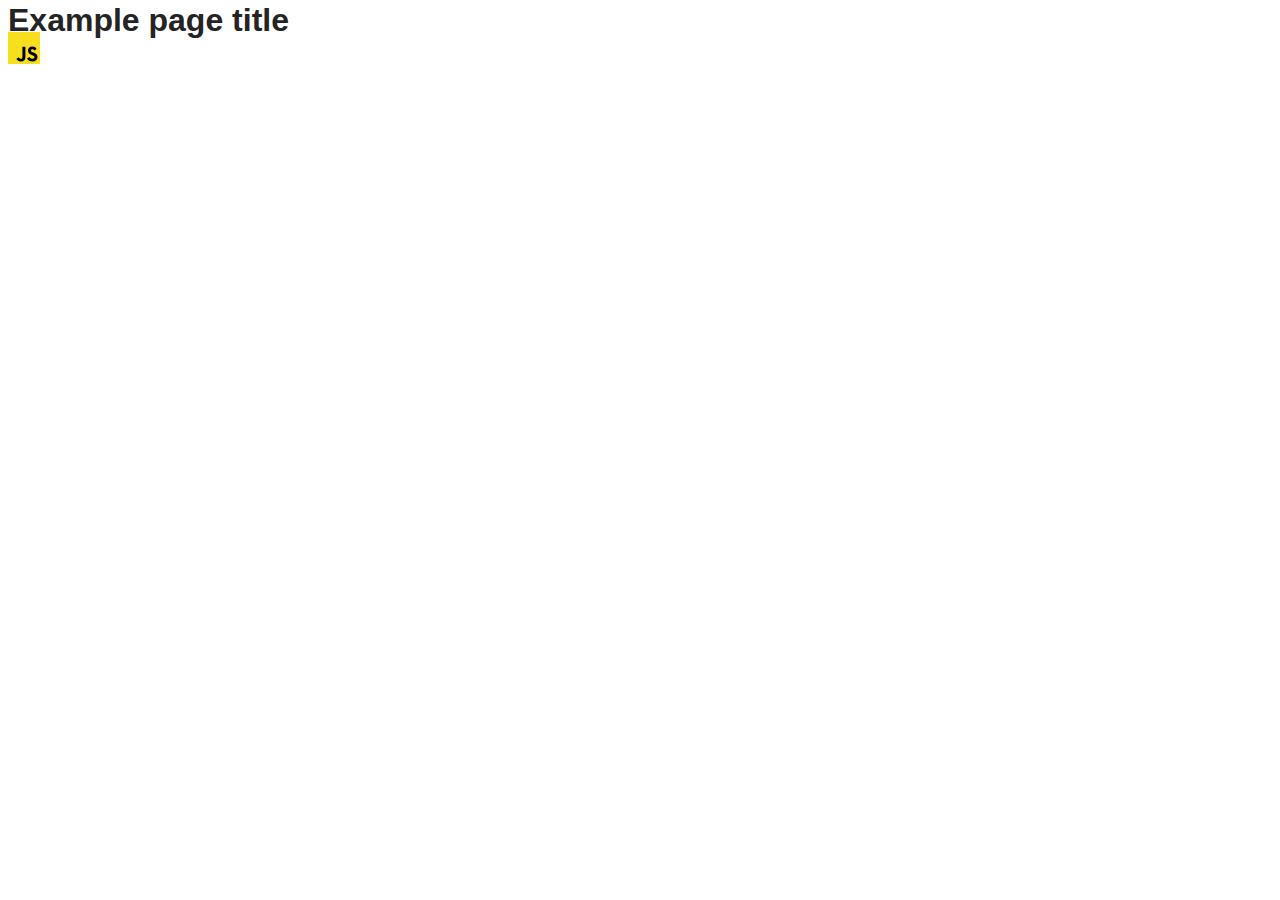
==== src/index.html @ ecdba07d "Initial commit" ====
<!DOCTYPE html>
<html lang="en">
  <head>
    <meta charset="UTF-8" />
    <link rel="icon" type="image/svg+xml" href="/favicon.svg" />
    <meta name="viewport" content="width=device-width, initial-scale=1.0" />
    <title>Vanilla App Template</title>
    <link rel="stylesheet" href="./css/styles.css" />
  </head>
  <body>
    <load ="partials/header.html" />

    <section>
      <h1>Example page title</h1>
      <!-- Path to images as from index.html file -->
      <img src="./img/javascript.svg" alt="" />
    </section>

    <!-- Loads the specified .html file -->
    <load ="partials/vite-promo.html" />

    <script type="module" src="./main.js"></script>
  </body>
</html>
---- src/css/styles.css ----
/**
  |============================
  | include css partials with
  | default @import url()
  |============================
*/
@import url('./reset.css');
@import url('./vite-promo.css');
@import url('./header.css');

:root {
  font-family: Inter, Avenir, Helvetica, Arial, sans-serif;
  font-size: 16px;
  line-height: 24px;
  font-weight: 400;

  color: #242424;
  background-color: rgba(255, 255, 255, 0.87);

  font-synthesis: none;
  text-rendering: optimizeLegibility;
  -webkit-font-smoothing: antialiased;
  -moz-osx-font-smoothing: grayscale;
  -webkit-text-size-adjust: 100%;
}
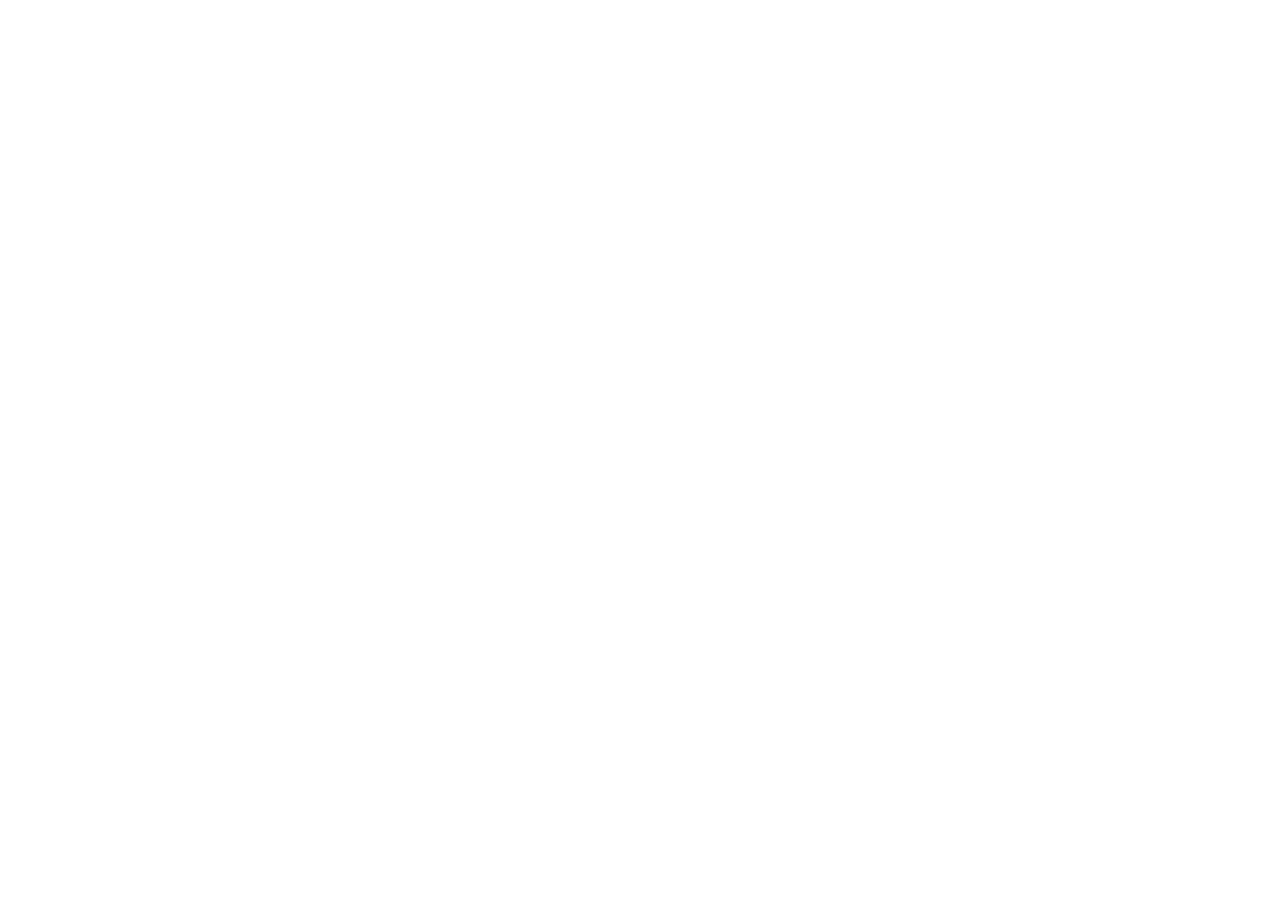
==== commit ea7be1c4: "init" ====
--- a/src/index.html
+++ b/src/index.html
@@ -8,16 +8,11 @@
     <link rel="stylesheet" href="./css/styles.css" />
   </head>
   <body>
-    <load ="partials/header.html" />
-
-    <section>
-      <h1>Example page title</h1>
-      <!-- Path to images as from index.html file -->
-      <img src="./img/javascript.svg" alt="" />
-    </section>
-
-    <!-- Loads the specified .html file -->
-    <load ="partials/vite-promo.html" />
+   
+    <nav>
+      <li><a href="./1-timer.html"></a></li>
+      <li><a href="./2-snackbar.html"></a></li>
+    </nav>
 
     <script type="module" src="./main.js"></script>
   </body>
--- a/src/css/styles.css
+++ b/src/css/styles.css
@@ -5,21 +5,5 @@
   |============================
 */
 @import url('./reset.css');
-@import url('./vite-promo.css');
-@import url('./header.css');
-
-:root {
-  font-family: Inter, Avenir, Helvetica, Arial, sans-serif;
-  font-size: 16px;
-  line-height: 24px;
-  font-weight: 400;
-
-  color: #242424;
-  background-color: rgba(255, 255, 255, 0.87);
-
-  font-synthesis: none;
-  text-rendering: optimizeLegibility;
-  -webkit-font-smoothing: antialiased;
-  -moz-osx-font-smoothing: grayscale;
-  -webkit-text-size-adjust: 100%;
-}
+@import url('./1-timer.css');
+@import url('./2-snackbar.css');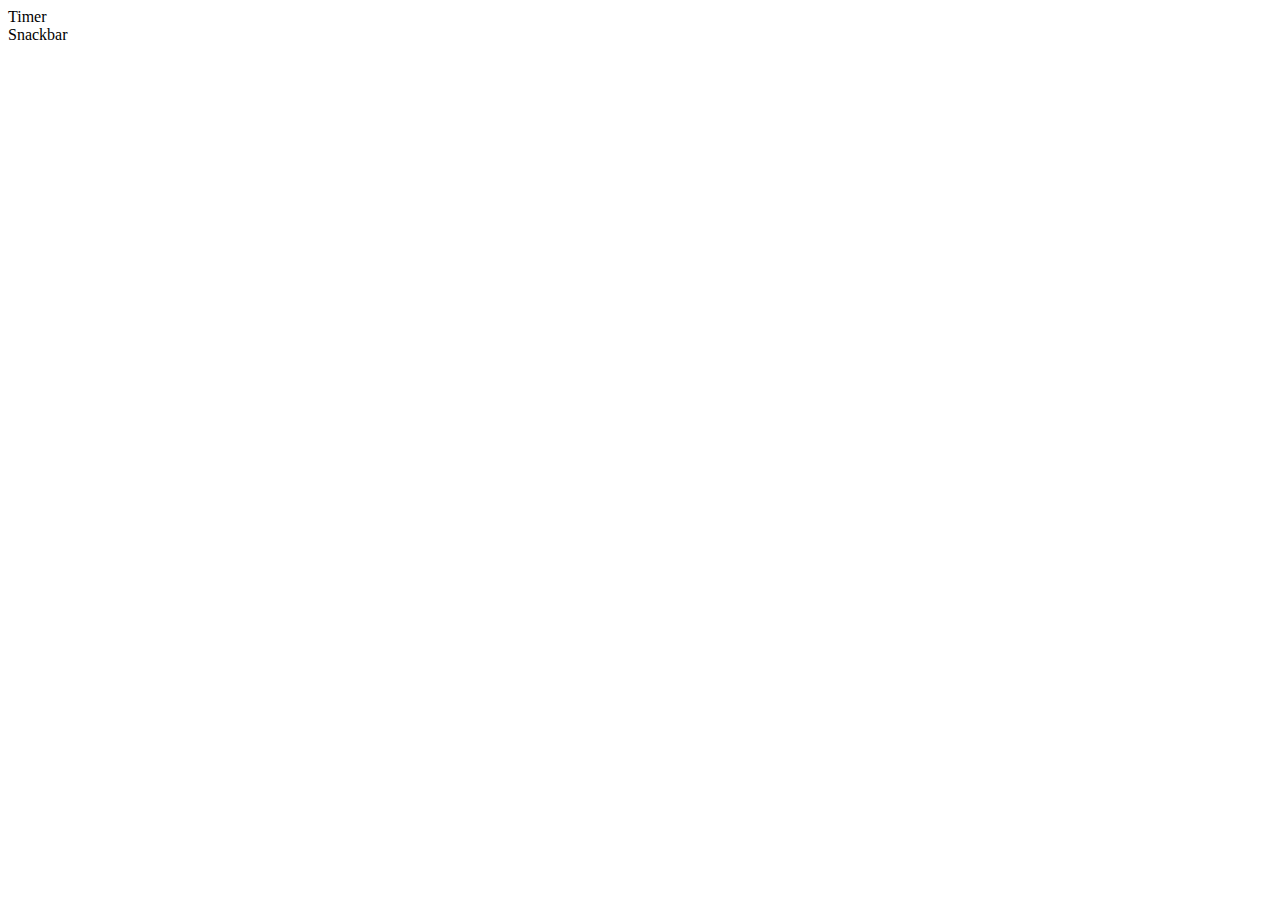
==== commit 3564f8c1: "add" ====
--- a/src/index.html
+++ b/src/index.html
@@ -10,8 +10,8 @@
   <body>
    
     <nav>
-      <li><a href="./1-timer.html"></a></li>
-      <li><a href="./2-snackbar.html"></a></li>
+      <li><a href="./1-timer.html">Timer</a></li>
+      <li><a href="./2-snackbar.html">Snackbar</a></li>
     </nav>
 
     <script type="module" src="./main.js"></script>
